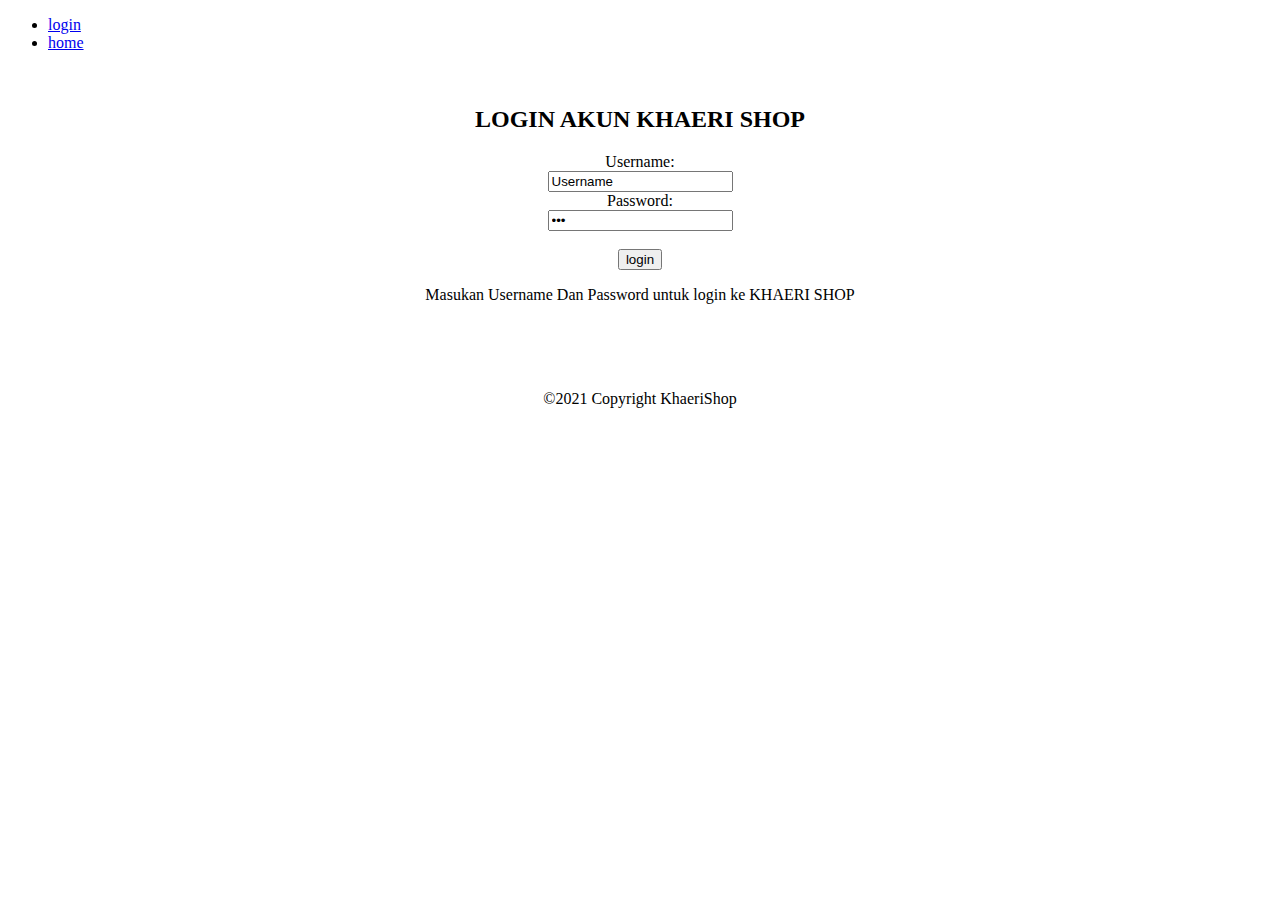
==== PWEB/login.html @ 4e890292 "first commit" ====
<!DOCTYPE html>
<html lang="en">
<head>
    <meta charset=" UTF-8">
    <meta http-equiv="X-UA-Comoatible" content="IE=edge">
    <meta name="viewsport" content="width=device-widht, initial-scale=1.0">
    <title>KHAERI SHOP</title>
    <link rel="stylesheet" href="login.css"/>
</head>
<body>
    <nav>
        <ul>
            <li>
                <a href="login.html">login</a>
            </li>
            <li>
                <a href="index.html">home</a>
            </li>
        </ul>
        <br<br><br>
    </nav>
    <h2 align=center>LOGIN AKUN KHAERI SHOP</h2>

<form align=center method="POST" action="Price.html">
  <label for="fname">Username:</label><br>
  <input type="text" id="fname" name="fname" value="Username"><br>
  <label for="lname">Password:</label><br>
  <input type="password" id="password" name="password" value="Doe"><br><br>
  <a href=Price.html><button>login</button></a>
</form> 


<p align=center>Masukan Username Dan Password untuk login ke KHAERI SHOP</p>
<br><br><br>
<footer>
    <p align=center>
       ©2021 Copyright KhaeriShop
    </p>
   </footer>
</body>
</html>
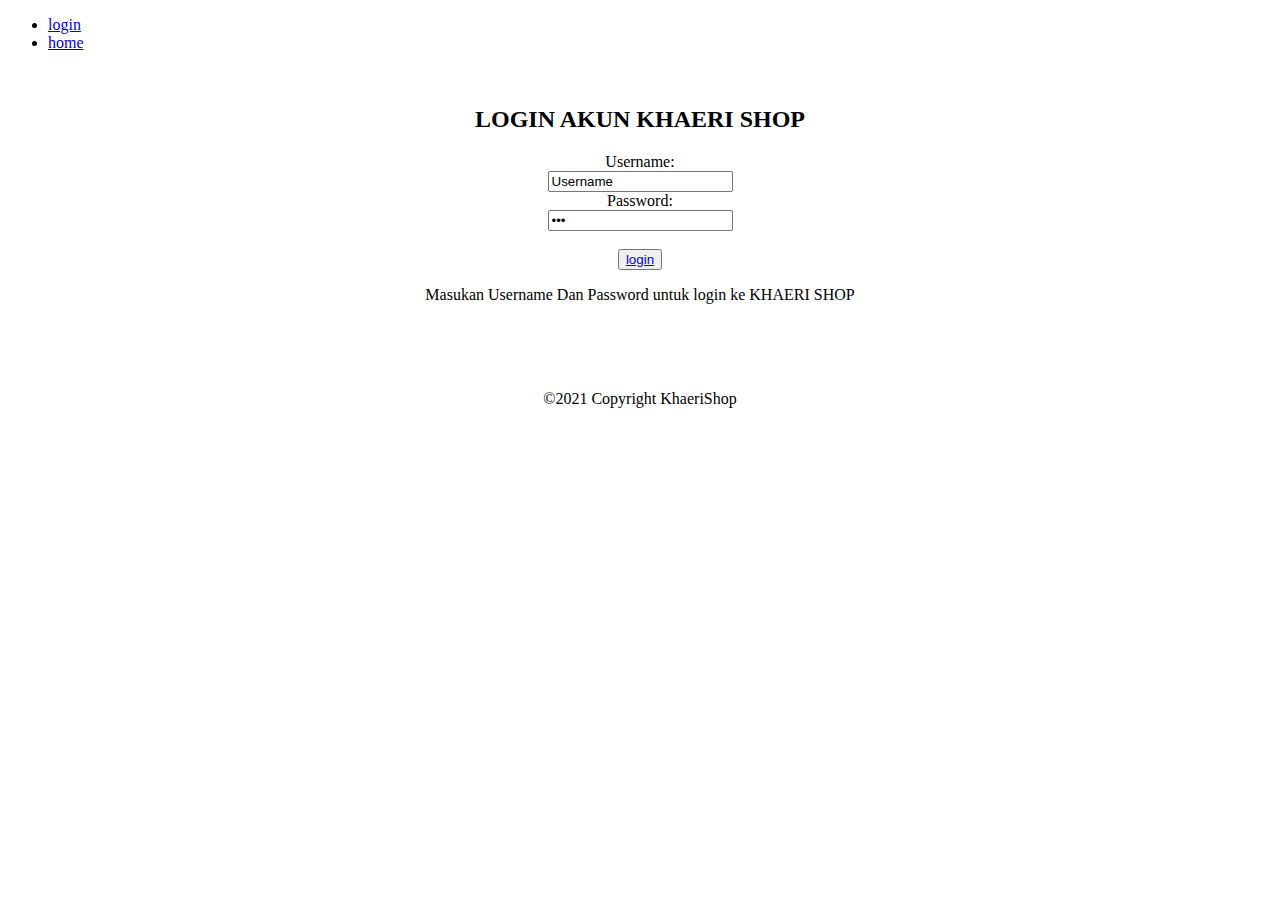
==== commit 8e346593: "Update login.html" ====
--- a/PWEB/login.html
+++ b/PWEB/login.html
@@ -26,7 +26,7 @@
   <input type="text" id="fname" name="fname" value="Username"><br>
   <label for="lname">Password:</label><br>
   <input type="password" id="password" name="password" value="Doe"><br><br>
-  <a href=Price.html><button>login</button></a>
+  <button><a href=Price.html>login</a></button>
 </form> 
 
 
